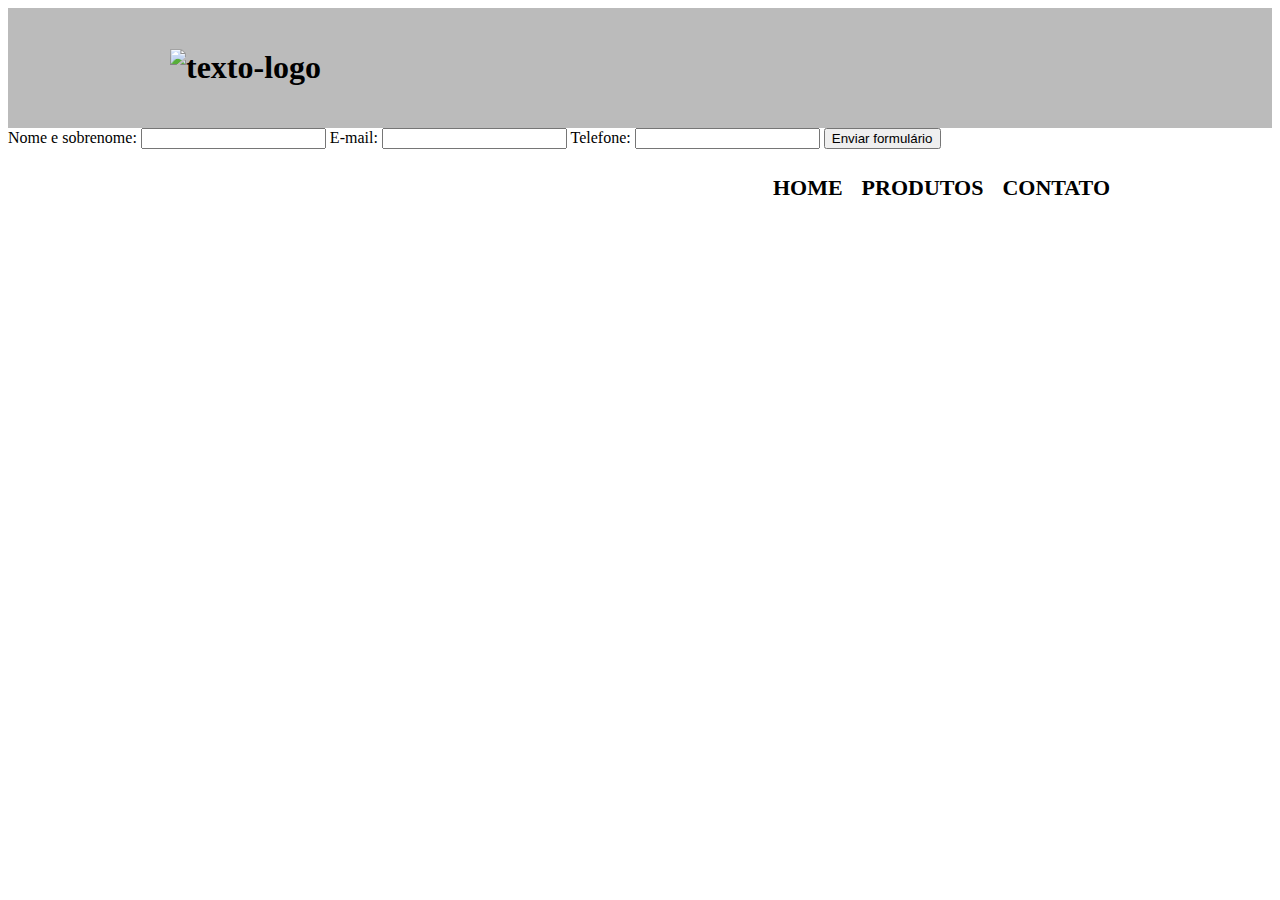
==== contato.html @ 37c5afb0 "Label, form, submit" ====
<!DOCTYPE html>
<html lang="pt-br">

<head>
    <meta charset="UTF-8">
    <meta http-equiv="X-UA-Compatible" content="IE=edge">
    <meta name="viewport" content="width=device-width, initial-scale=1.0">
    <title>Contato - Barbearia Alura</title>
    <link rel="stylesheet" href="css/reset.css">
    <link rel="stylesheet" href="css/produtos.css">
</head>

<body>
    <header>
        <div class="caixa">
            <h1><img src="logo.png" alt="texto-logo"></h1>
            <nav>
                <ul>
                    <li><a href="index.html">Home</a></li>
                    <li><a href="produtos.html">Produtos</a></li>
                    <li><a href="contato.html">Contato</a></li>
                </ul>
            </nav>
        </div>
    </header>

    <main>
        <form action="">
            <label for="nomesobrenome">Nome e sobrenome:</label>
            <input type="text" id="nomesobrenome">

            <label for="email">E-mail:</label>
            <input type="text" id="email">

            <label for="telefone">Telefone:</label>
            <input type="text" id="telefone">

            <input type="submit" value="Enviar formulário">
        </form>
    </main>

    <footer>
        <img src="logo-branco.png" alt="">
        <p class="copyright">&copy; Copyright Barbearia Alura - 2023</p>
    </footer>

</body>

</html>
---- css/produtos.css ----
header{
    background-color: #BBBBBB;
    padding: 20px 0;
}

nav{
    position: absolute;
    top: 110px;
    right: 0;
}

nav li{
    display: inline;
    margin: 0 0 0 15px; /*ordem: up right down left, respectivamente */
}

nav a{
    text-transform: uppercase;
    color: black;
    font-weight: bold;
    font-size: 22px;
    text-decoration: none;
}

nav a:hover{
    color: #C78C79;
    text-decoration: underline;
}

.caixa{
    width: 940px;
    position: relative;
    margin: 0 auto; /* up down / left right */
}

.produtos{
    width: 940px;
    margin: 0 auto;
    padding: 50px 0;
}

.produtos li{
    display: inline-block;
    text-align: center;
    width: 30%;
    vertical-align: top;
    margin: 0 1.5%;
    padding: 30px 20px;
    box-sizing: border-box;
    border: 2px solid black; /*borda unificada: largura, style, cor*/
    border-radius: 10px;
}

.produtos li:hover{
    border-color: #C78C19;
    font-size: 40px;
}

.produtos li:active{
    border-color: #088C19;
}

.produtos li:hover h2{
    font-size: 34px;
}

.produtos h2{
    font-size: 30px;
    font-weight: bold;
}

.produto-descricao{
    font-size: 18px;
    margin-top: 10px;
}

.produto-preco{
    font-size: 22px;
    font-weight: bold;
    margin-top: 10px;
}

footer{
    text-align: center;
    background-image: url("../bg.jpg");
    padding: 40px 0;
}

.copyright{
    color: white;
    font-size: 13px;
    margin-top: 20px;
}
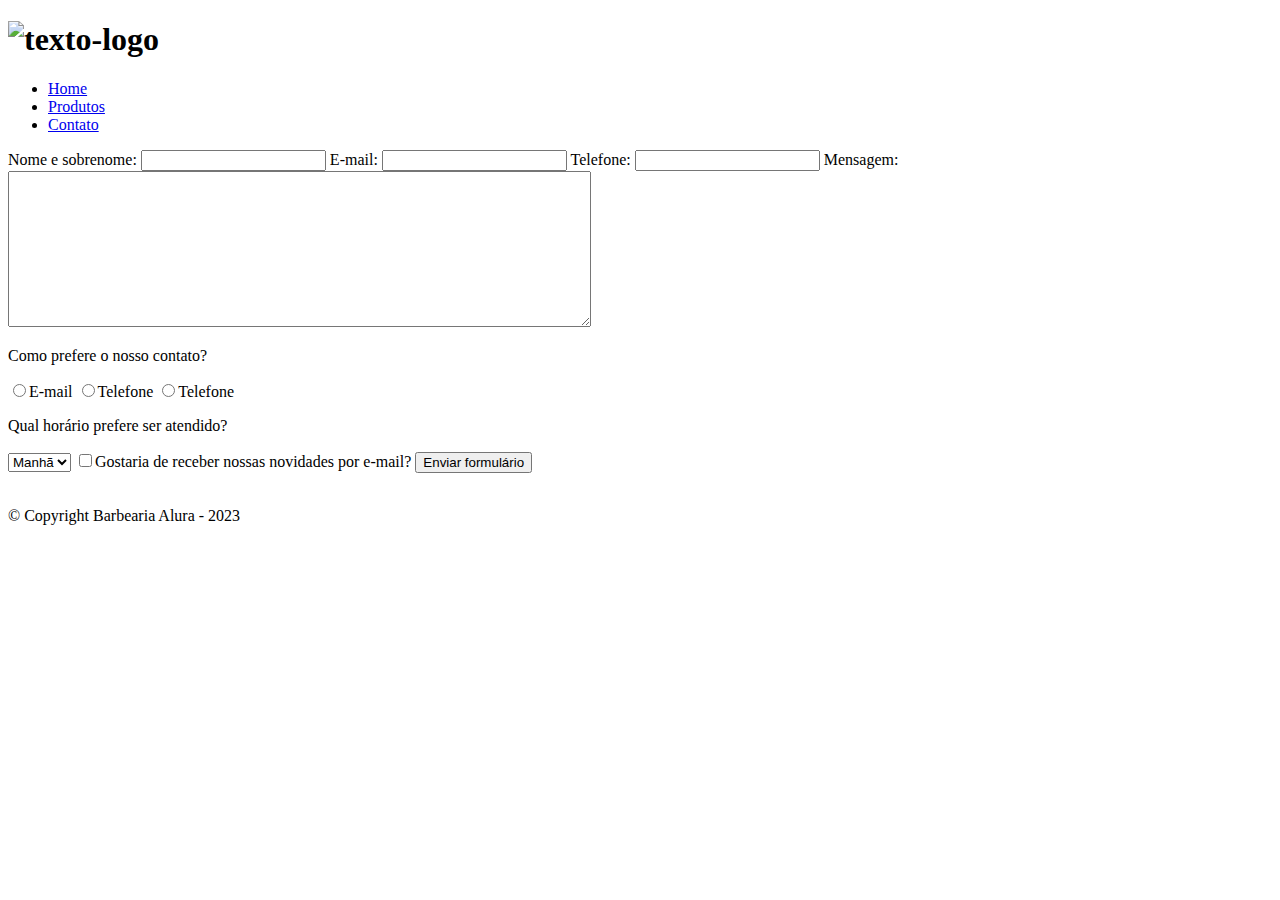
==== commit 68370eb1: "Criando Select/Options" ====
--- a/contato.html
+++ b/contato.html
@@ -7,7 +7,7 @@
     <meta name="viewport" content="width=device-width, initial-scale=1.0">
     <title>Contato - Barbearia Alura</title>
     <link rel="stylesheet" href="css/reset.css">
-    <link rel="stylesheet" href="css/produtos.css">
+    <link rel="stylesheet" href="css/style-contato.css">
 </head>
 
 <body>
@@ -27,14 +27,34 @@
     <main>
         <form action="">
             <label for="nomesobrenome">Nome e sobrenome:</label>
-            <input type="text" id="nomesobrenome">
+            <input type="text" id="nomesobrenome" class="input-padrao">
 
             <label for="email">E-mail:</label>
-            <input type="text" id="email">
+            <input type="text" id="email" class="input-padrao">
 
             <label for="telefone">Telefone:</label>
-            <input type="text" id="telefone">
+            <input type="text" id="telefone" class="input-padrao">
 
+            <label for="mensagem">Mensagem:</label>
+            <textarea name="" id="mensagem" cols="70" rows="10" class="input-padrao"></textarea>
+
+            <div>
+                <p>Como prefere o nosso contato?</p>
+                <label for="radio-email"><input type="radio" name="contato" value="email" id="radio-email">E-mail</label>
+
+                <label for="radio-telefone"><input type="radio" name="contato" value="telefone" id="radio-telefone">Telefone</label>
+
+                <label for="radio-telefone"><input type="radio" name="contato" value="telefone" id="radio-telefone">Telefone</label>
+            </div>
+
+            <p>Qual horário prefere ser atendido?</p>
+            <select name="" id="">
+                <option value="">Manhã</option>
+                <option value="">Tarde</option>
+                <option value="">Noite</option>
+            </select>
+
+            <label for="" class="checkbox"><input type="checkbox">Gostaria de receber nossas novidades por e-mail?</label>
             <input type="submit" value="Enviar formulário">
         </form>
     </main>
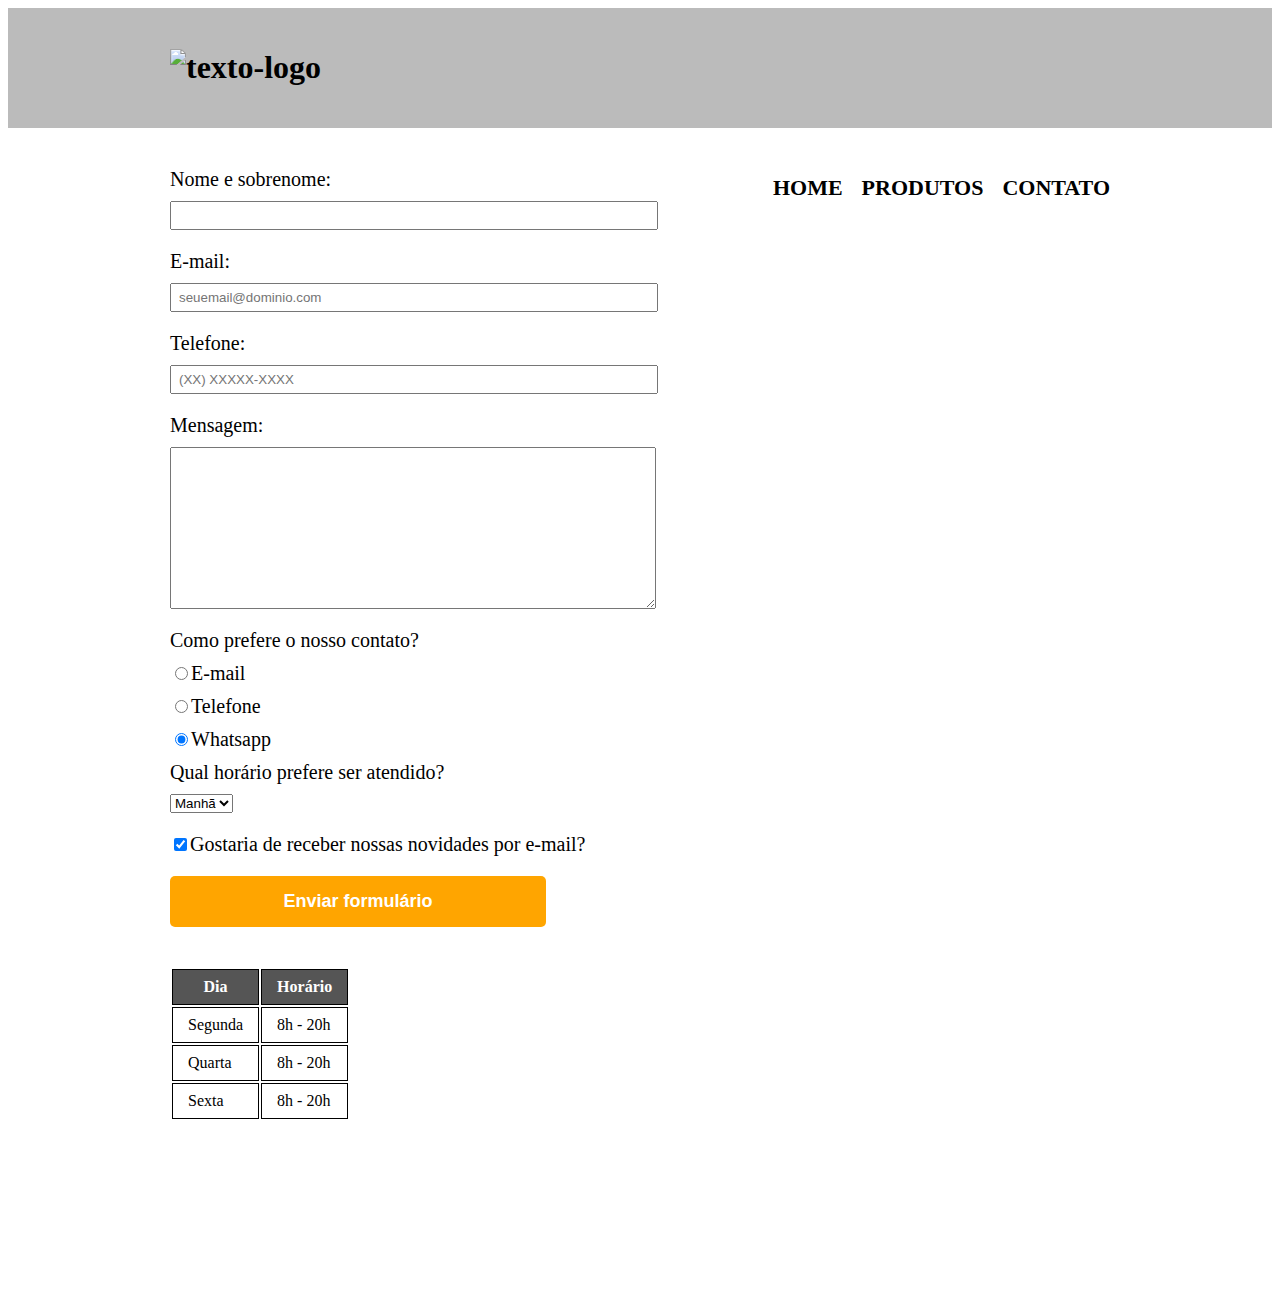
==== commit d8e989e0: "Criando e estilizando tabela" ====
--- a/contato.html
+++ b/contato.html
@@ -27,36 +27,65 @@
     <main>
         <form action="">
             <label for="nomesobrenome">Nome e sobrenome:</label>
-            <input type="text" id="nomesobrenome" class="input-padrao">
+            <input type="text" id="nomesobrenome" class="input-padrao" required>
 
             <label for="email">E-mail:</label>
-            <input type="text" id="email" class="input-padrao">
+            <input type="text" id="email" class="input-padrao" required placeholder="seuemail@dominio.com">
 
             <label for="telefone">Telefone:</label>
-            <input type="text" id="telefone" class="input-padrao">
+            <input type="text" id="telefone" class="input-padrao" required placeholder="(XX) XXXXX-XXXX">
 
             <label for="mensagem">Mensagem:</label>
-            <textarea name="" id="mensagem" cols="70" rows="10" class="input-padrao"></textarea>
+            <textarea name="" id="mensagem" cols="70" rows="10" class="input-padrao" required></textarea>
 
             <div>
                 <p>Como prefere o nosso contato?</p>
-                <label for="radio-email"><input type="radio" name="contato" value="email" id="radio-email">E-mail</label>
+                <label for="radio-email"><input type="radio" name="contato" value="email"
+                        id="radio-email">E-mail</label>
 
-                <label for="radio-telefone"><input type="radio" name="contato" value="telefone" id="radio-telefone">Telefone</label>
+                <label for="radio-telefone"><input type="radio" name="contato" value="telefone"
+                        id="radio-telefone">Telefone</label>
 
-                <label for="radio-telefone"><input type="radio" name="contato" value="telefone" id="radio-telefone">Telefone</label>
+                <label for="radio-telefone"><input type="radio" name="contato" value="whatsapp" id="radio-telefone"
+                        checked>Whatsapp</label>
             </div>
 
-            <p>Qual horário prefere ser atendido?</p>
-            <select name="" id="">
-                <option value="">Manhã</option>
-                <option value="">Tarde</option>
-                <option value="">Noite</option>
-            </select>
+            <div>
+                <p>Qual horário prefere ser atendido?</p>
+                <select name="" id="">
+                    <option value="">Manhã</option>
+                    <option value="">Tarde</option>
+                    <option value="">Noite</option>
+                </select>
+            </div>
 
-            <label for="" class="checkbox"><input type="checkbox">Gostaria de receber nossas novidades por e-mail?</label>
-            <input type="submit" value="Enviar formulário">
+            <label for="" class="checkbox"><input type="checkbox" checked>Gostaria de receber nossas novidades por
+                e-mail?</label>
+            <input type="submit" value="Enviar formulário" class="enviar">
         </form>
+
+        <table>
+            <thead>
+                <tr>
+                    <th>Dia</th>
+                    <th>Horário</th>
+                </tr>
+            </thead>
+            <tbody>
+                <tr>
+                    <td>Segunda</td>
+                    <td>8h - 20h</td>
+                </tr>
+                <tr>
+                    <td>Quarta</td>
+                    <td>8h - 20h</td>
+                </tr>
+                <tr>
+                    <td>Sexta</td>
+                    <td>8h - 20h</td>
+                </tr>
+            </tbody>
+        </table>
     </main>
 
     <footer>
--- a/css/style-contato.css
+++ b/css/style-contato.css
@@ -0,0 +1,152 @@
+header{
+    background-color: #BBBBBB;
+    padding: 20px 0;
+}
+
+nav{
+    position: absolute;
+    top: 110px;
+    right: 0;
+}
+
+nav li{
+    display: inline;
+    margin: 0 0 0 15px; /*ordem: up right down left, respectivamente */
+}
+
+nav a{
+    text-transform: uppercase;
+    color: black;
+    font-weight: bold;
+    font-size: 22px;
+    text-decoration: none;
+}
+
+nav a:hover{
+    color: #C78C79;
+    text-decoration: underline;
+}
+
+.caixa{
+    width: 940px;
+    position: relative;
+    margin: 0 auto; /* up down / left right */
+}
+
+.produtos{
+    width: 940px;
+    margin: 0 auto;
+    padding: 50px 0;
+}
+
+.produtos li{
+    display: inline-block;
+    text-align: center;
+    width: 30%;
+    vertical-align: top;
+    margin: 0 1.5%;
+    padding: 30px 20px;
+    box-sizing: border-box;
+    border: 2px solid black; /*borda unificada: largura, style, cor*/
+    border-radius: 10px;
+}
+
+.produtos li:hover{
+    border-color: #C78C19;
+    font-size: 40px;
+}
+
+.produtos li:active{
+    border-color: #088C19;
+}
+
+.produtos li:hover h2{
+    font-size: 34px;
+}
+
+.produtos h2{
+    font-size: 30px;
+    font-weight: bold;
+}
+
+.produto-descricao{
+    font-size: 18px;
+    margin-top: 10px;
+}
+
+.produto-preco{
+    font-size: 22px;
+    font-weight: bold;
+    margin-top: 10px;
+}
+
+footer{
+    text-align: center;
+    background-image: url("../bg.jpg");
+    padding: 40px 0;
+}
+
+.copyright{
+    color: white;
+    font-size: 13px;
+    margin-top: 20px;
+}
+
+main {
+    width: 940px;
+    margin: 0 auto;
+}
+
+form{
+    margin: 40px 0;
+}
+
+form label, form p{
+    display: block;
+    font-size: 20px;
+    margin: 0 0 10px 0;
+}
+
+.input-padrao{
+    display: block;
+    margin: 0 0 20px 0;
+    padding: 5px 7px;
+    width: 50%;
+}
+
+.checkbox{
+    margin: 20px 0;
+}
+
+.enviar{
+    width: 40%;
+    padding: 15px 0;
+    background: orange;
+    color: white;
+    font-weight: bold;
+    font-size: 18px;
+    border: none;
+    border-radius: 5px;
+    transition: 0.5s all;
+    cursor: pointer;
+}
+
+.enviar:hover{
+    background: darkorange;
+    transform: scale(1.2);
+}
+
+table {
+    margin: 20px 0 40px;
+}
+
+thead {
+    background: #555555;
+    color: white;
+    font-weight: bold;
+}
+
+td, th {
+    border: 1px solid #000000;
+    padding: 8px 15px;
+}